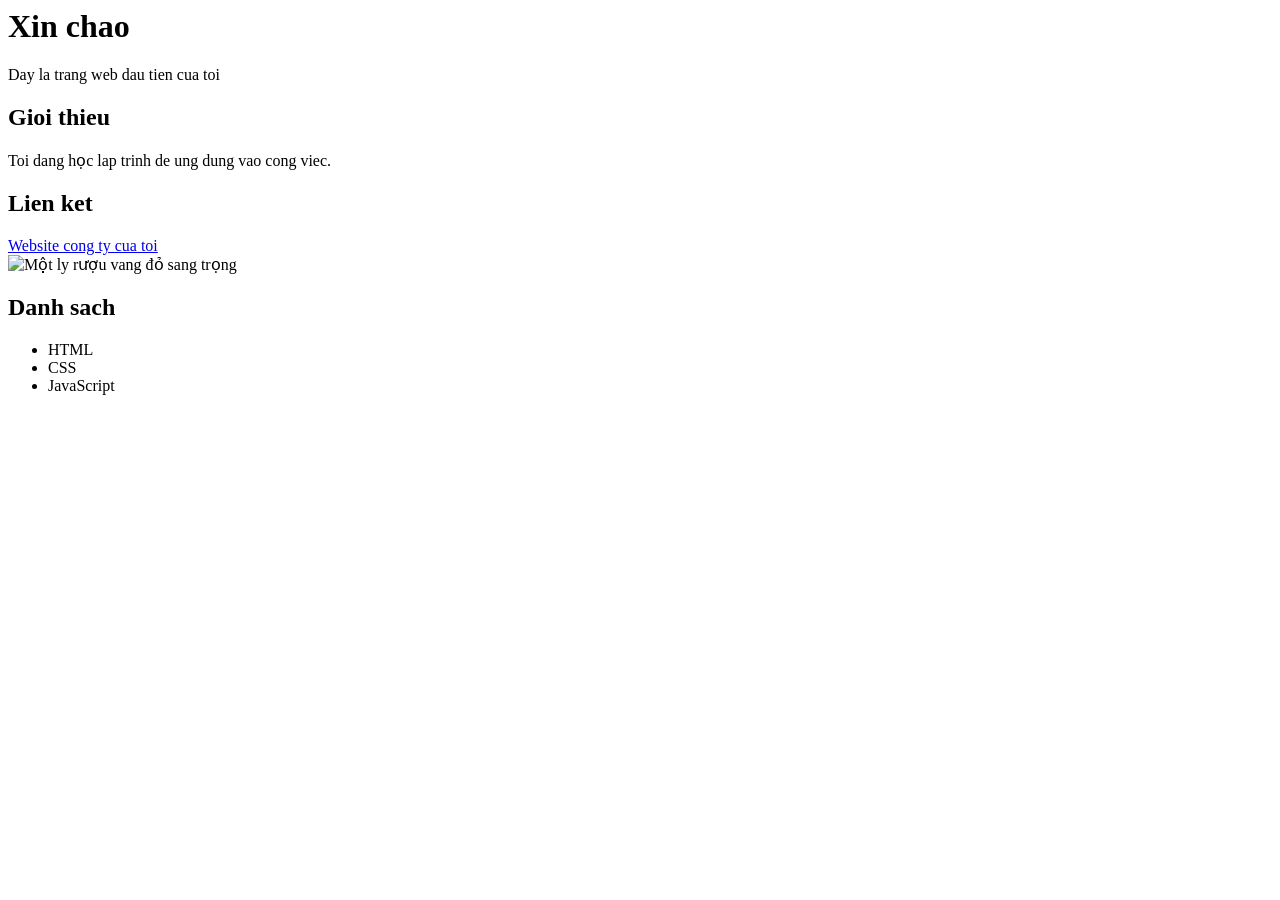
==== index.html @ 9c500a26 "Them file index.html" ====
<DOCTYPE html>
    <html>
        <head>
            <title>Trang web dau tien</title>
        </head>
        <body>
            <h1>Xin chao</h1>
            <p>Day la trang web dau tien cua toi</p>
            <h2>Gioi thieu</h2>
            <p>Toi dang học lap trinh de ung dung vao cong viec.</p>

            <h2>Lien ket</h2>
            <a href="https://cuongruou.com">Website cong ty cua toi</a><br>
            <img src="https://images.unsplash.com/photo-1506377247377-2a5b3b417ebb?w=500" alt="Một ly rượu vang đỏ sang trọng">

            <h2>Danh sach</h2>
            <ul>
                <li>HTML</li>
                <li>CSS</li>
                <li>JavaScript</li>
                </ul>
        </body>
        </html>
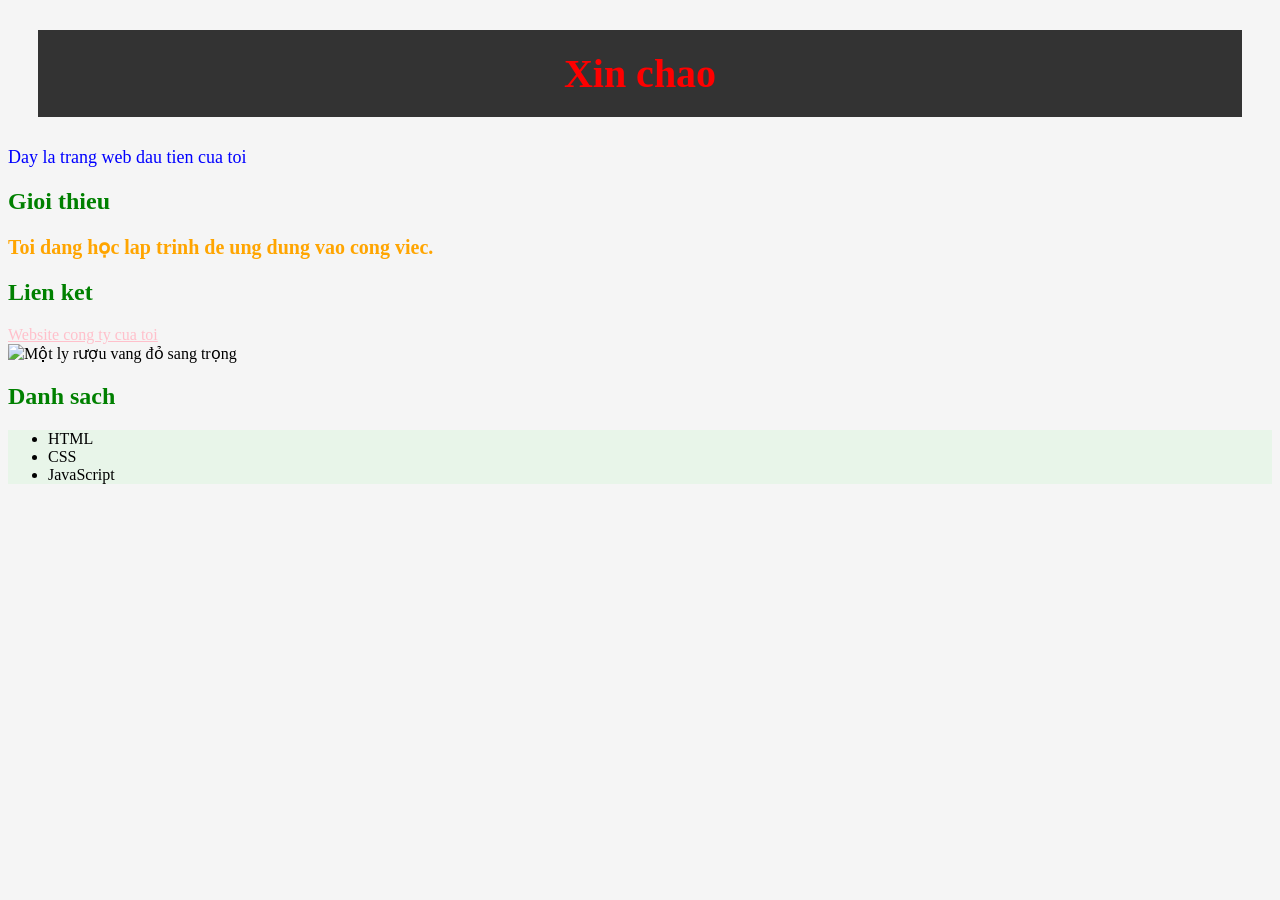
==== commit b0562f58: "Them mau cho cac tieu de va the P" ====
--- a/index.html
+++ b/index.html
@@ -2,12 +2,13 @@
     <html>
         <head>
             <title>Trang web dau tien</title>
+            <link rel="stylesheet" href="style.css">
         </head>
         <body>
             <h1>Xin chao</h1>
-            <p>Day la trang web dau tien cua toi</p>
+            <p class="mota">Day la trang web dau tien cua toi</p>
             <h2>Gioi thieu</h2>
-            <p>Toi dang học lap trinh de ung dung vao cong viec.</p>
+            <p id="gioi-thieu">Toi dang học lap trinh de ung dung vao cong viec.</p>
 
             <h2>Lien ket</h2>
             <a href="https://cuongruou.com">Website cong ty cua toi</a><br>
--- a/style.css
+++ b/style.css
@@ -0,0 +1,30 @@
+h1{
+    color: red;
+    font-size: 40px;
+    text-align: center;
+    background-color: #333333;
+    padding: 20px;
+    margin: 30px;
+}
+.mota {
+    color:blue;
+    font-size: 18px;
+}
+
+#gioi-thieu {
+    color: orange;
+    font-size: 20px;
+    font-weight: bold;
+}
+h2 {
+    color: green;
+}
+body {
+    background-color: #f5f5f5;
+}
+a {
+    color: pink;
+}
+ul {
+    background-color: #e8f5e9;
+}
